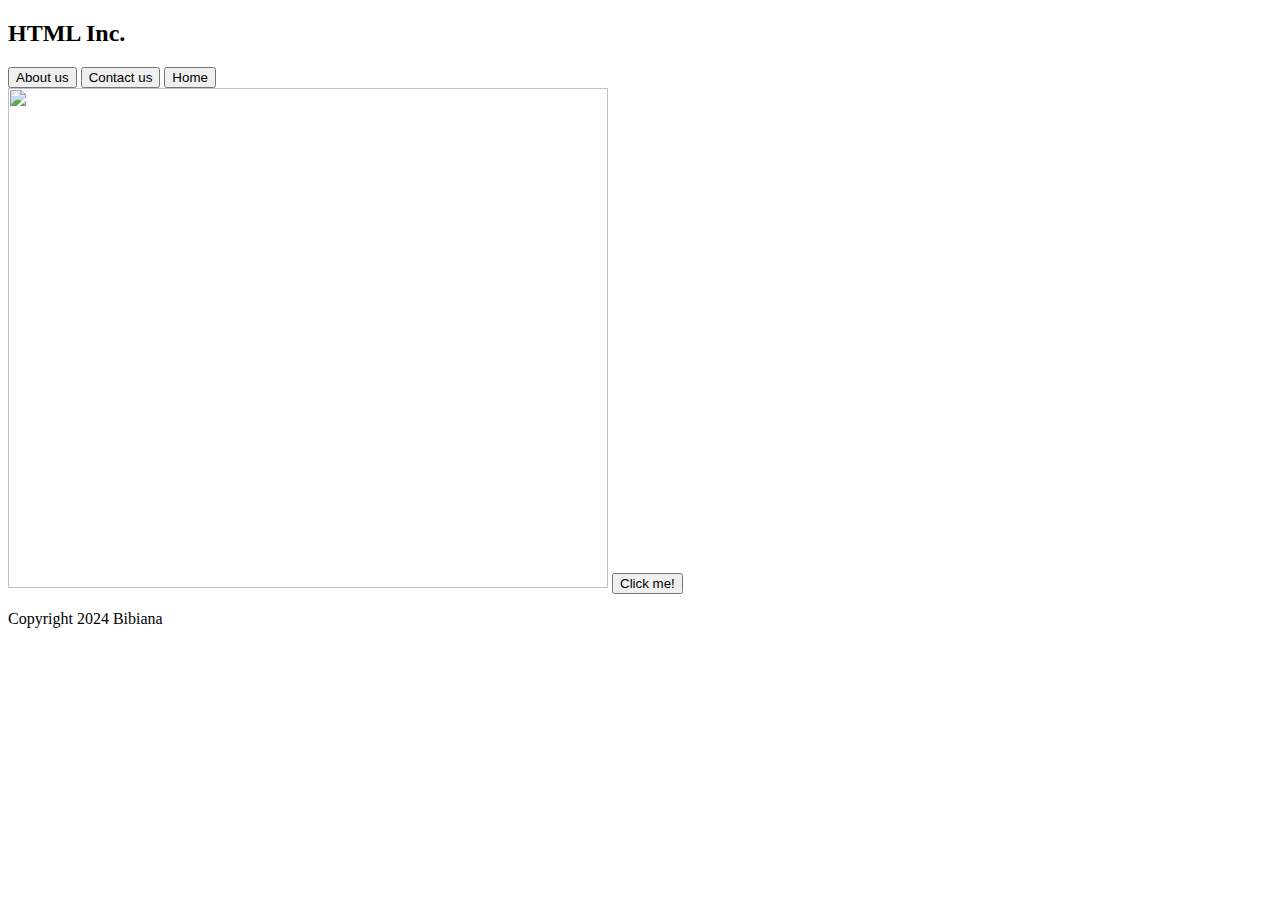
==== index.html @ b6940d82 "my first html code" ====
<!DOCTYPE html>
<html lang="en">
<head>
    <meta charset="UTF-8">
    <meta name="viewport" content="width=device-width, initial-scale=1.0">
    <title>Introduction to Html</title>
</head>
<body>
    <div>
        <!-- header -->
        <div>
            <!-- Logo -->
            <h2>HTML Inc.</h2>
            <!-- navigations -->
            <div>
                <button>About us</button>
                <button>Contact us</button>
                <button>Home</button>
            </div>
            <!-- content -->
        </div>
        <img src="./assets/bg.jpg" width="600" height="500"/>
        <button>Click me!</button>
        <div></div>
        <!-- Footer -->
        <div>
            <footer>
                <p>Copyright 2024 Bibiana</p>
            </footer>
        </div>
    </div>
    <!-- <h1>Welcome to my first coding class!!</h1> 
    <h2>Hello World</h2>
    <h3>Hello World</h3>
    <h4>Hello World</h4>
    <h5>Hello World</h5>
    <h6>Hello World</h6>-->

</body>
</html>
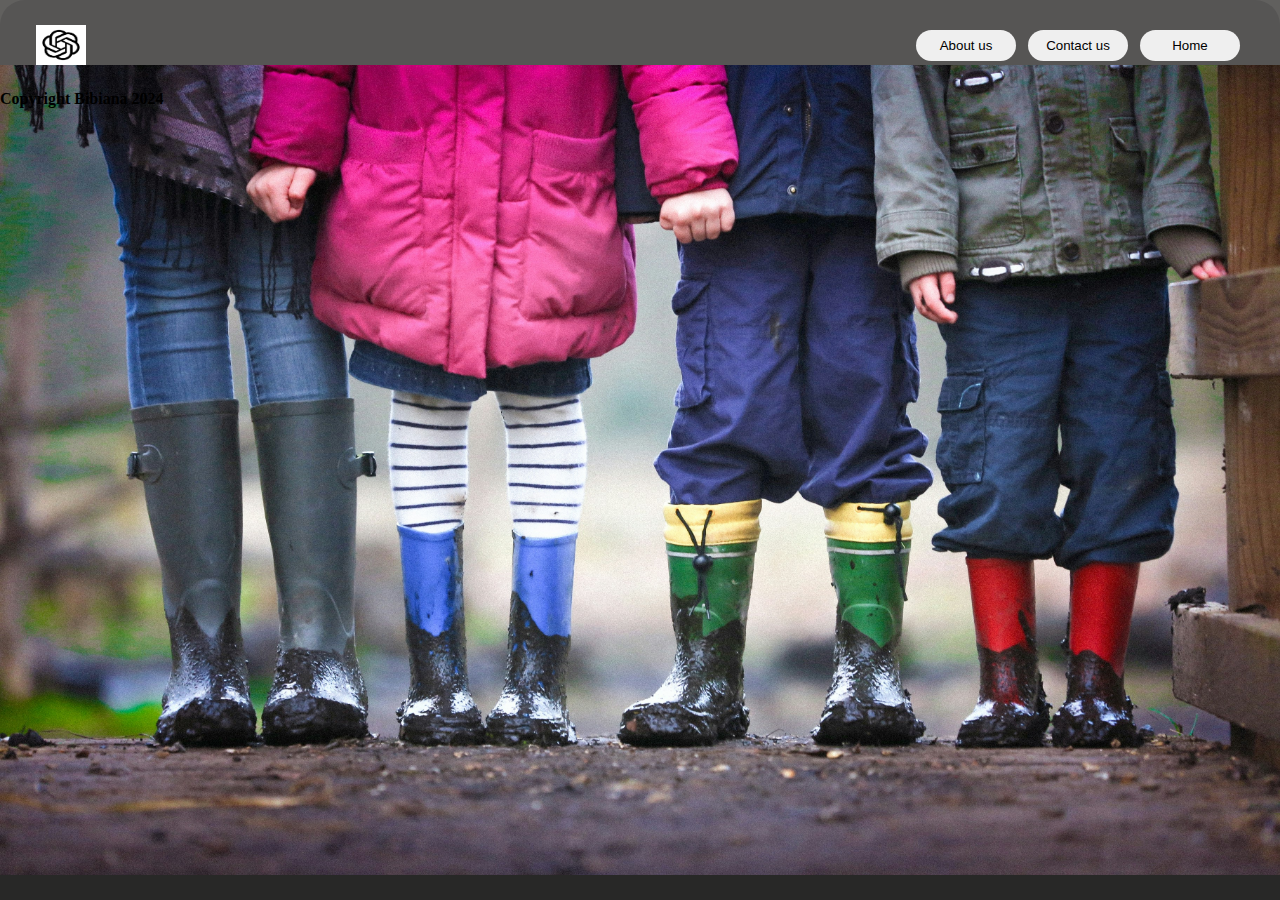
==== commit 0f795af8: "added css styles" ====
--- a/index.html
+++ b/index.html
@@ -4,37 +4,93 @@
     <meta charset="UTF-8">
     <meta name="viewport" content="width=device-width, initial-scale=1.0">
     <title>Introduction to Html</title>
+    <style>
+        *{
+            padding: 0px;
+            /* paddingtop:0px;paddingbuttom:0px;paddingRight:0px;paddingLeft:0px;*/
+            margin: 0px;
+            }
+            .main_container{
+                height: 100vh;
+                background-color: rgb(40, 40, 39);
+            }
+            .header_container{
+                height: 10vh;
+                width: 100%;
+                background-color: black; 
+                border-radius: 25px;
+            }
+            .header_inner_container{
+                background-color: rgba(119, 117, 116, 0.726);
+                padding: 0px 36px;
+                display: flex;
+                align-items: center;
+                justify-content: space-between;
+                padding-top: 25px;
+}
+            .header_logo{
+                width: 50px;
+                height: 40px;
+                border-radius: 10px;
+}
+.logo{
+    width: 50px;
+    height: 40px;
+}
+.header_button{
+    padding: 8px 8px;
+    border-radius: 25px;
+    cursor: pointer;
+    border: none;
+    width: 100px;
+    margin: 0px 4px;
+}
+.header_button:hover{
+    background-color: black;
+    color: white;
+    transition-timing-function: ease;
+    transition: background-color 2s;
+}
+#content_container{
+    width: 100%;
+    height: 90vh;
+    background-color: black;
+   background-image: url(./assets/bg1.jpg);
+   background-position: center;
+   background-size: cover;
+   background-repeat: no-repeat;
+}
+    </style>
 </head>
 <body>
-    <div>
+    <div class="main_container">
         <!-- header -->
-        <div>
+        <div class="header_container">
+            <div class="header_inner_container">
             <!-- Logo -->
-            <h2>HTML Inc.</h2>
+            <div class="header_logo">
+                <img src="./assets/logo.png" class="logo"/>
+            </div>
             <!-- navigations -->
             <div>
-                <button>About us</button>
-                <button>Contact us</button>
-                <button>Home</button>
+                <button class="header_button">About us</button>
+                <button class="header_button">Contact us</button>
+                <button class="header_button">Home</button>
+            </div>
             </div>
             <!-- content -->
+             <div id="content_container">
+                <img class="content_image"/>
+             </div>
         </div>
-        <img src="./assets/bg.jpg" width="600" height="500"/>
-        <button>Click me!</button>
         <div></div>
         <!-- Footer -->
+         <footer>
+            <h4>Copyright Bibiana 2024</h4>
+         </footer>
         <div>
-            <footer>
-                <p>Copyright 2024 Bibiana</p>
-            </footer>
         </div>
     </div>
-    <!-- <h1>Welcome to my first coding class!!</h1> 
-    <h2>Hello World</h2>
-    <h3>Hello World</h3>
-    <h4>Hello World</h4>
-    <h5>Hello World</h5>
-    <h6>Hello World</h6>-->
 
 </body>
 </html>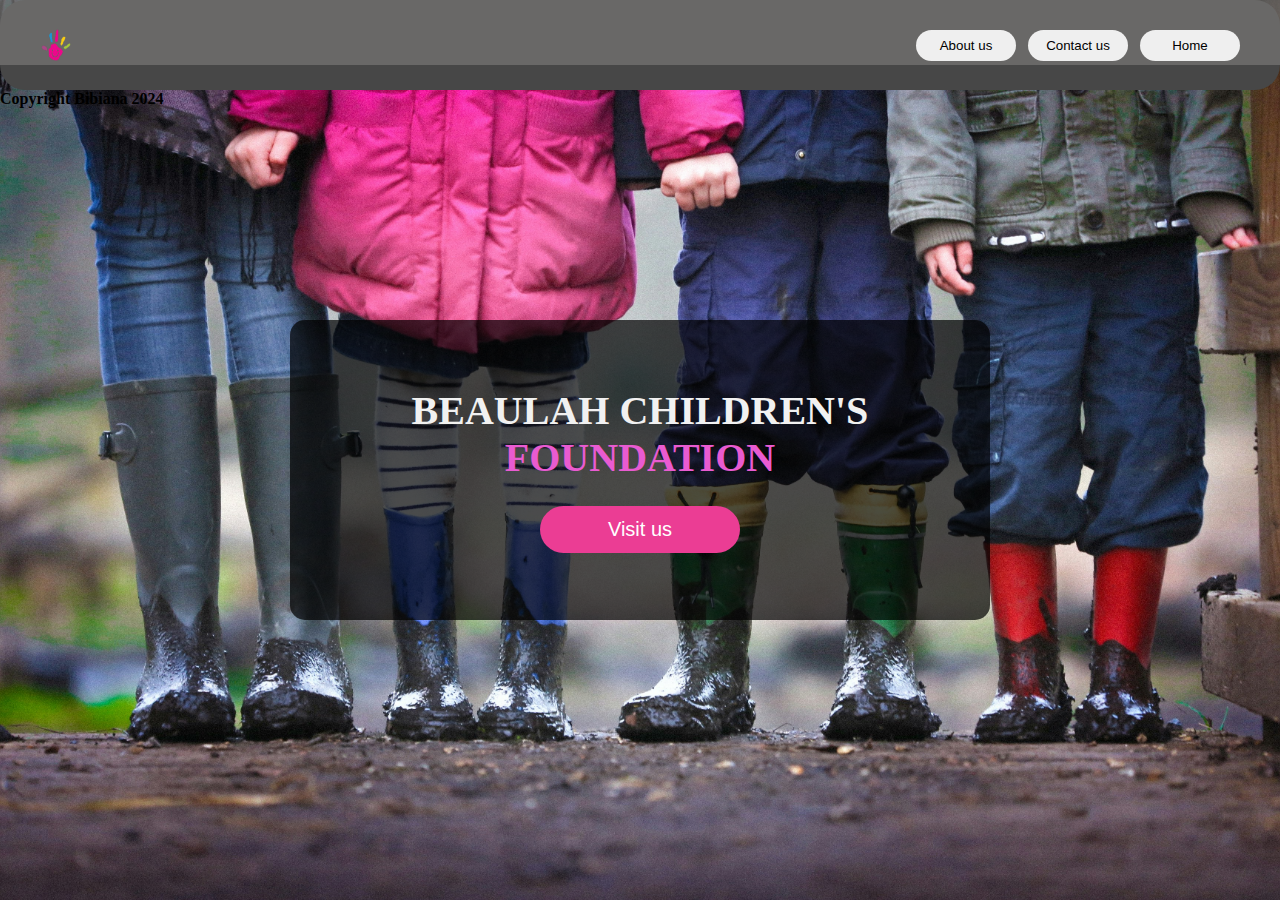
==== commit 988e52fc: "worked on header and content" ====
--- a/index.html
+++ b/index.html
@@ -13,12 +13,17 @@
             .main_container{
                 height: 100vh;
                 background-color: rgb(40, 40, 39);
+                background-image: url(./assets/bg1.jpg);
+                background-position: center;
+   background-size: cover;
+   background-repeat: no-repeat;
             }
             .header_container{
                 height: 10vh;
                 width: 100%;
-                background-color: black; 
+                background-color: rgb(71, 71, 71); 
                 border-radius: 25px;
+            
             }
             .header_inner_container{
                 background-color: rgba(119, 117, 116, 0.726);
@@ -34,7 +39,7 @@
                 border-radius: 10px;
 }
 .logo{
-    width: 50px;
+    width: 40px;
     height: 40px;
 }
 .header_button{
@@ -54,11 +59,42 @@
 #content_container{
     width: 100%;
     height: 90vh;
-    background-color: black;
-   background-image: url(./assets/bg1.jpg);
-   background-position: center;
-   background-size: cover;
-   background-repeat: no-repeat;
+    display: flex;
+    align-items: center;
+    justify-content: center;
+}
+.content_innercontainer{
+    width: 700px;
+    height: 300px;
+    background-color: rgb(0, 0, 0, 0.7);
+    display: flex;
+    align-items: center;
+    justify-content: center;
+    flex-direction: column;
+    border-radius: 15px;
+}
+.content_title{
+    color: rgb(241, 241, 241);
+    width: 550px;
+    font-weight: 900;
+    font-size: 40px;
+    font-family: 'Times New Roman', Times, serif;
+    text-align: center;
+    margin-bottom: 25px;
+
+}
+.content_button{
+    padding: 12px 10px;
+    border-radius: 25px;
+    font-size: 14px;
+    color: white;
+    background-color: rgb(235, 61, 148);
+    font-size: 20px;
+    width: 200px;
+    border: none;
+}
+.content_innercontainer span{
+    color: rgb(233, 91, 209);
 }
     </style>
 </head>
@@ -80,7 +116,12 @@
             </div>
             <!-- content -->
              <div id="content_container">
-                <img class="content_image"/>
+                <div class="content_innercontainer">
+                    <h1 class="content_title">BEAULAH CHILDREN'S <span>FOUNDATION</span></h1>
+                    <div>
+                        <button class="content_button">Visit us</button>
+                    </div>
+                </div>
              </div>
         </div>
         <div></div>
@@ -88,7 +129,6 @@
          <footer>
             <h4>Copyright Bibiana 2024</h4>
          </footer>
-        <div>
         </div>
     </div>
 
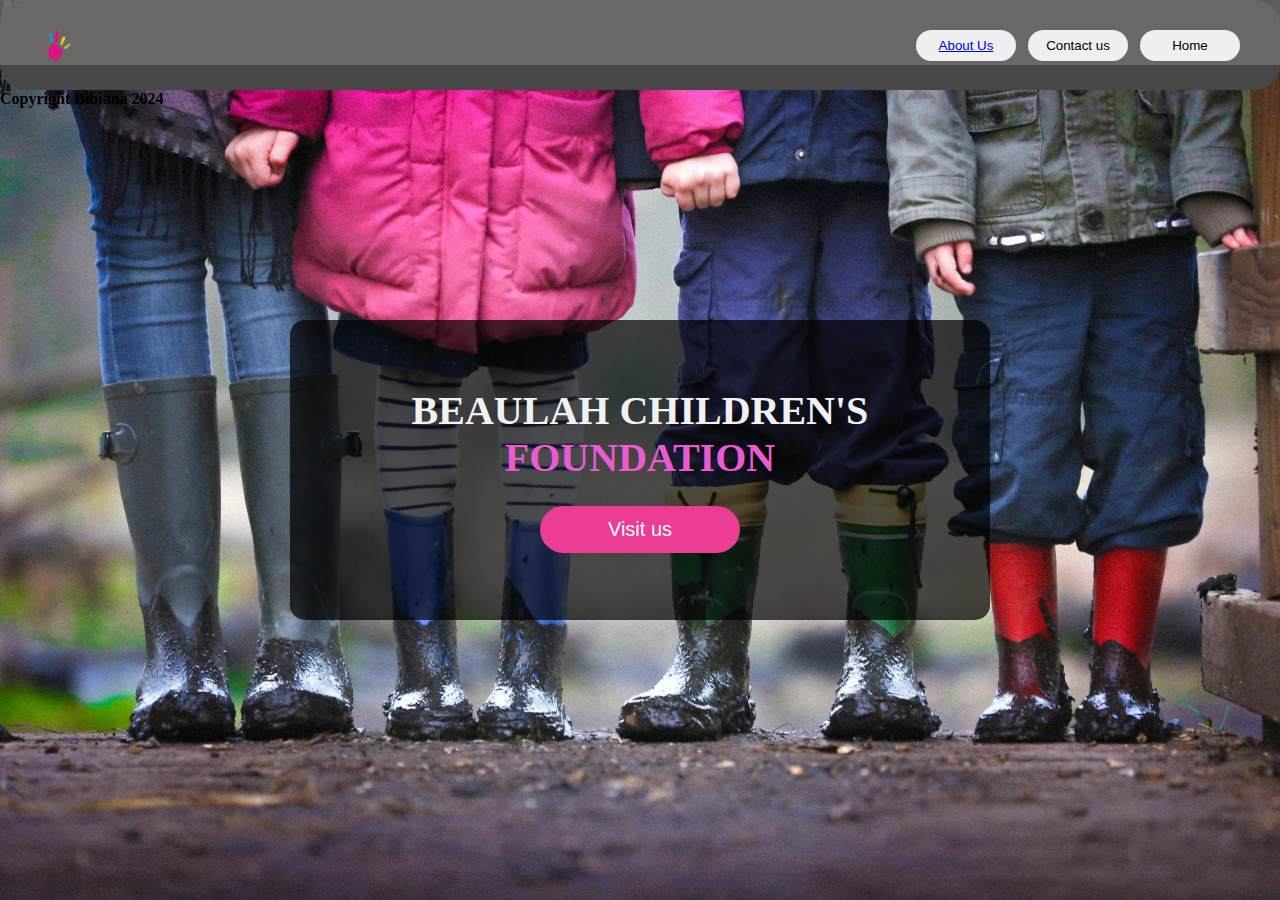
==== commit 1cbc0b1d: "aboutus page created" ====
--- a/index.html
+++ b/index.html
@@ -109,8 +109,8 @@
             </div>
             <!-- navigations -->
             <div>
-                <button class="header_button">About us</button>
-                <button class="header_button">Contact us</button>
+                <button class="header_button"><a href="./aboutus.html">About Us</a></button>
+                 <button class="header_button">Contact us</button>
                 <button class="header_button">Home</button>
             </div>
             </div>
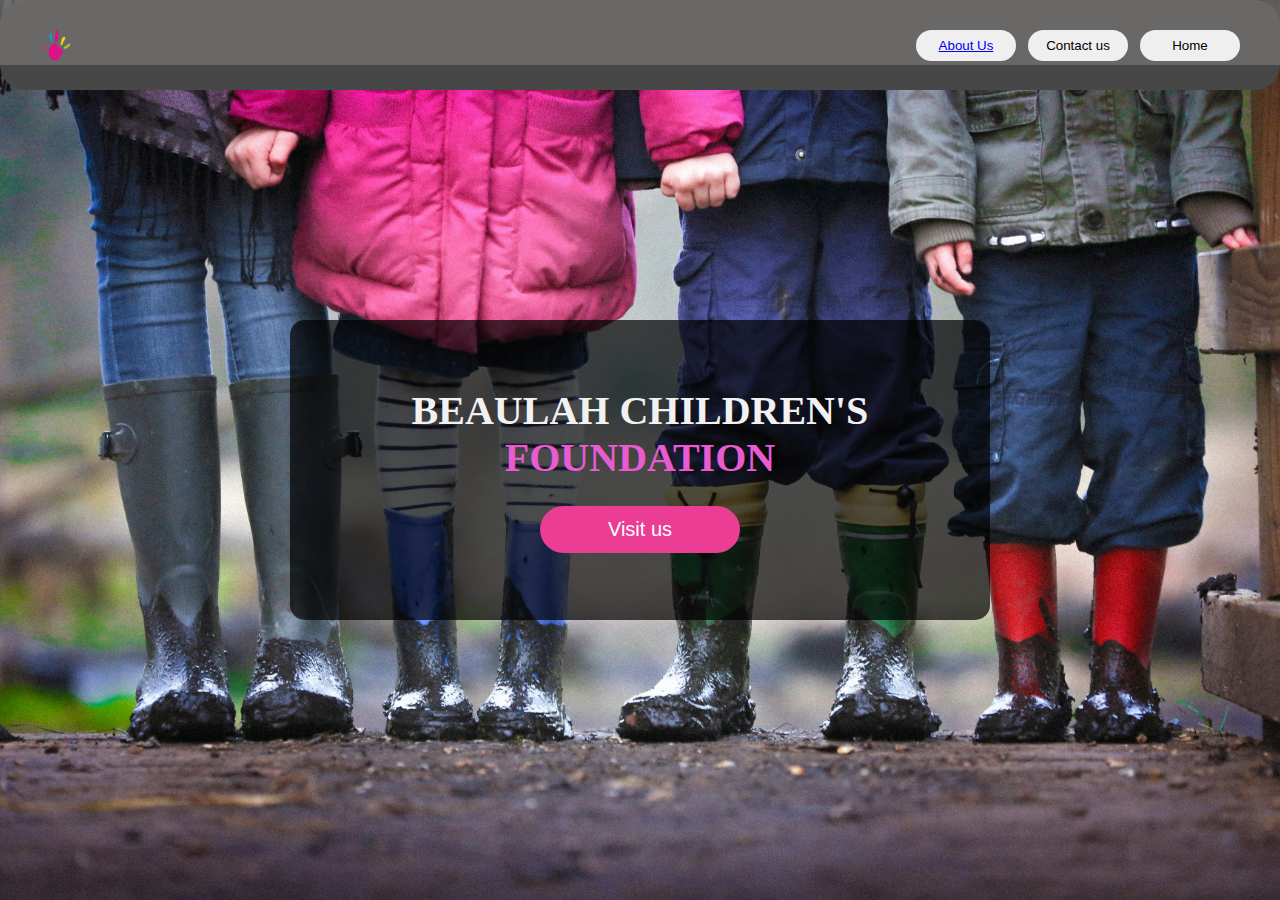
==== commit 63ceadd2: "first javascript code" ====
--- a/index.html
+++ b/index.html
@@ -4,99 +4,8 @@
     <meta charset="UTF-8">
     <meta name="viewport" content="width=device-width, initial-scale=1.0">
     <title>Introduction to Html</title>
-    <style>
-        *{
-            padding: 0px;
-            /* paddingtop:0px;paddingbuttom:0px;paddingRight:0px;paddingLeft:0px;*/
-            margin: 0px;
-            }
-            .main_container{
-                height: 100vh;
-                background-color: rgb(40, 40, 39);
-                background-image: url(./assets/bg1.jpg);
-                background-position: center;
-   background-size: cover;
-   background-repeat: no-repeat;
-            }
-            .header_container{
-                height: 10vh;
-                width: 100%;
-                background-color: rgb(71, 71, 71); 
-                border-radius: 25px;
-            
-            }
-            .header_inner_container{
-                background-color: rgba(119, 117, 116, 0.726);
-                padding: 0px 36px;
-                display: flex;
-                align-items: center;
-                justify-content: space-between;
-                padding-top: 25px;
-}
-            .header_logo{
-                width: 50px;
-                height: 40px;
-                border-radius: 10px;
-}
-.logo{
-    width: 40px;
-    height: 40px;
-}
-.header_button{
-    padding: 8px 8px;
-    border-radius: 25px;
-    cursor: pointer;
-    border: none;
-    width: 100px;
-    margin: 0px 4px;
-}
-.header_button:hover{
-    background-color: black;
-    color: white;
-    transition-timing-function: ease;
-    transition: background-color 2s;
-}
-#content_container{
-    width: 100%;
-    height: 90vh;
-    display: flex;
-    align-items: center;
-    justify-content: center;
-}
-.content_innercontainer{
-    width: 700px;
-    height: 300px;
-    background-color: rgb(0, 0, 0, 0.7);
-    display: flex;
-    align-items: center;
-    justify-content: center;
-    flex-direction: column;
-    border-radius: 15px;
-}
-.content_title{
-    color: rgb(241, 241, 241);
-    width: 550px;
-    font-weight: 900;
-    font-size: 40px;
-    font-family: 'Times New Roman', Times, serif;
-    text-align: center;
-    margin-bottom: 25px;
-
-}
-.content_button{
-    padding: 12px 10px;
-    border-radius: 25px;
-    font-size: 14px;
-    color: white;
-    background-color: rgb(235, 61, 148);
-    font-size: 20px;
-    width: 200px;
-    border: none;
-}
-.content_innercontainer span{
-    color: rgb(233, 91, 209);
-}
-    </style>
+    <link rel="stylesheet" href="./index.css"/>
+<script src="/index.js"></script>
 </head>
 <body>
     <div class="main_container">
@@ -105,30 +14,34 @@
             <div class="header_inner_container">
             <!-- Logo -->
             <div class="header_logo">
-                <img src="./assets/logo.png" class="logo"/>
+                <img src="./assets/logo.png" class="logo" id="changelogo"/>
             </div>
             <!-- navigations -->
             <div>
                 <button class="header_button"><a href="./aboutus.html">About Us</a></button>
                  <button class="header_button">Contact us</button>
-                <button class="header_button">Home</button>
+                <button class="header_button" onclick="{alertMe()}">Home</button>
             </div>
             </div>
             <!-- content -->
              <div id="content_container">
                 <div class="content_innercontainer">
-                    <h1 class="content_title">BEAULAH CHILDREN'S <span>FOUNDATION</span></h1>
+                    <h1 class="content_title"
+                     id="innercontainer" 
+                     onmouseover={myFunction()}>BEAULAH CHILDREN'S <span>FOUNDATION</span></h1>
                     <div>
-                        <button class="content_button">Visit us</button>
+                        <button class="content_button"
+                        onclick="document.getElementById('changelogo').src='./assets/logo2.jpeg'";
+                        >Visit us</button>
                     </div>
                 </div>
              </div>
         </div>
         <div></div>
         <!-- Footer -->
-         <footer>
+         <!-- <footer>
             <h4>Copyright Bibiana 2024</h4>
-         </footer>
+         </footer> -->
         </div>
     </div>
 
--- a/index.css
+++ b/index.css
@@ -0,0 +1,91 @@
+*{
+    padding: 0px;
+    /* paddingtop:0px;paddingbuttom:0px;paddingRight:0px;paddingLeft:0px;*/
+    margin: 0px;
+    }
+    .main_container{
+        height: 100vh;
+        background-color: rgb(40, 40, 39);
+        background-image: url(./assets/bg1.jpg);
+        background-position: center;
+background-size: cover;
+background-repeat: no-repeat;
+    }
+    .header_container{
+        height: 10vh;
+        width: 100%;
+        background-color: rgb(71, 71, 71); 
+        border-radius: 25px;
+    
+    }
+    .header_inner_container{
+        background-color: rgba(119, 117, 116, 0.726);
+        padding: 0px 36px;
+        display: flex;
+        align-items: center;
+        justify-content: space-between;
+        padding-top: 25px;
+}
+    .header_logo{
+        width: 50px;
+        height: 40px;
+        border-radius: 10px;
+}
+.logo{
+width: 40px;
+height: 40px;
+}
+.header_button{
+padding: 8px 8px;
+border-radius: 25px;
+cursor: pointer;
+border: none;
+width: 100px;
+margin: 0px 4px;
+}
+.header_button:hover{
+background-color: black;
+color: white;
+transition-timing-function: ease;
+transition: background-color 2s;
+}
+#content_container{
+width: 100%;
+height: 90vh;
+display: flex;
+align-items: center;
+justify-content: center;
+}
+.content_innercontainer{
+width: 700px;
+height: 300px;
+background-color: rgb(0, 0, 0, 0.7);
+display: flex;
+align-items: center;
+justify-content: center;
+flex-direction: column;
+border-radius: 15px;
+}
+.content_title{
+color: rgb(241, 241, 241);
+width: 550px;
+font-weight: 900;
+font-size: 40px;
+font-family: 'Times New Roman', Times, serif;
+text-align: center;
+margin-bottom: 25px;
+
+}
+.content_button{
+padding: 12px 10px;
+border-radius: 25px;
+font-size: 14px;
+color: white;
+background-color: rgb(235, 61, 148);
+font-size: 20px;
+width: 200px;
+border: none;
+}
+.content_innercontainer span{
+color: rgb(233, 91, 209);
+}